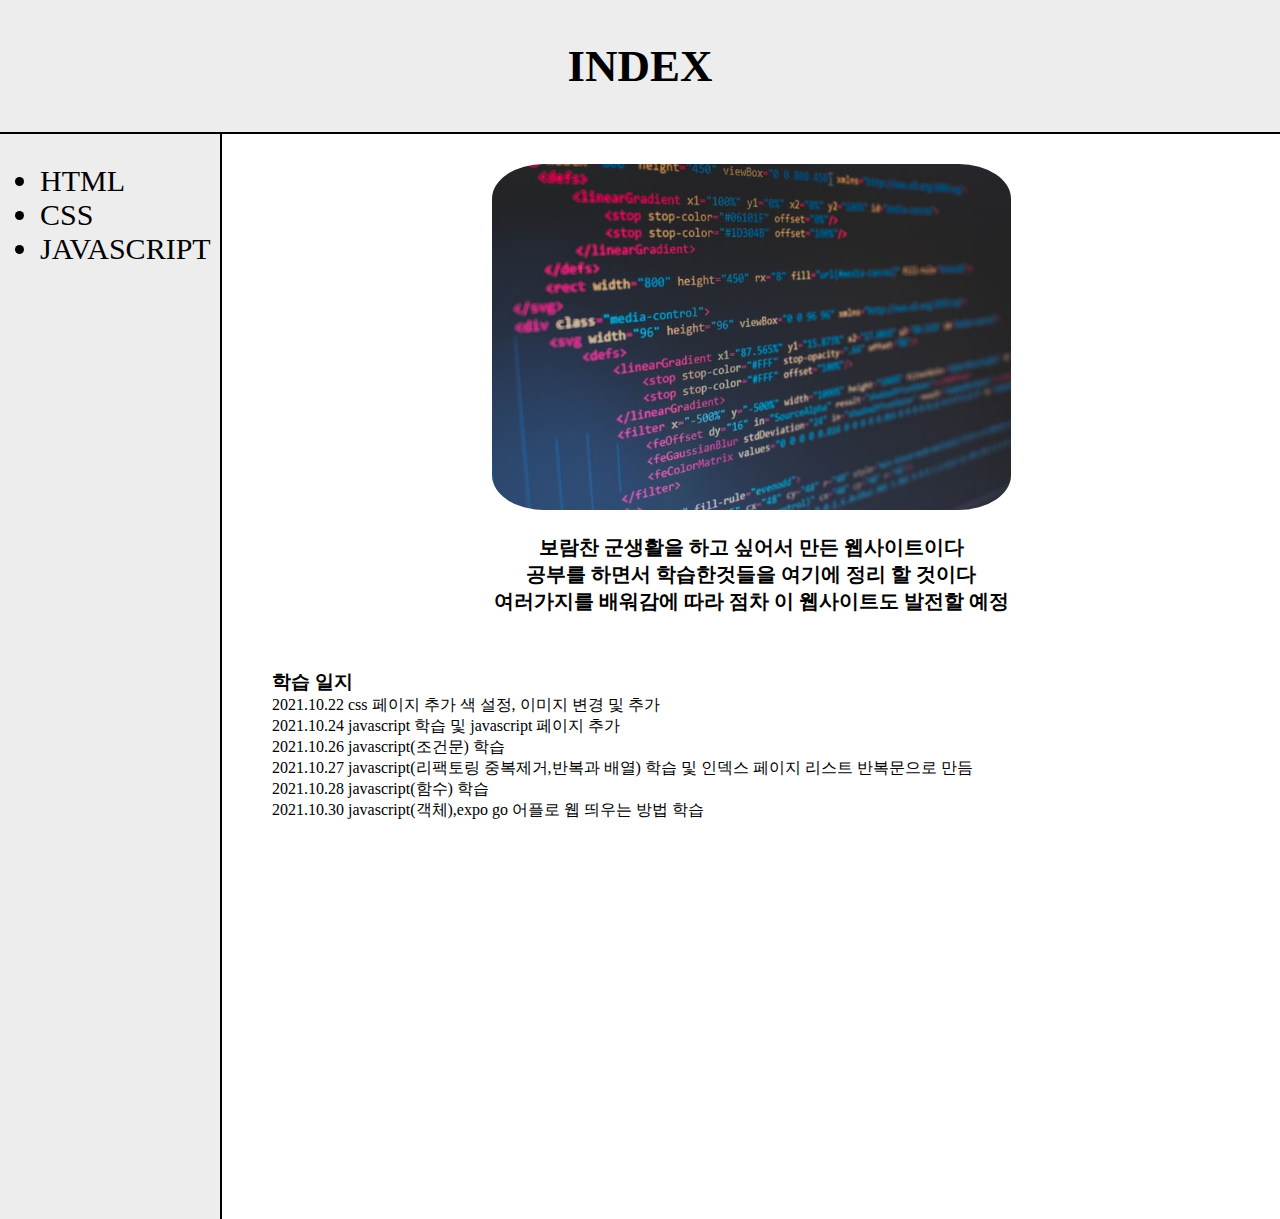
==== index.html @ 02810932 "2021.10.30" ====
<!DOCTYPE html>
<html>
  <head>
    <meta charset="utf-8">
    <script src="https://ajax.googleapis.com/ajax/libs/jquery/3.6.0/jquery.min.js"></script>
    <title>코딩공부</title>
    <style>
      a {
        color: black;
        text-decoration:none;
      }
      /*메인 색 #F6735C*/
      h1 {
        text-align:center;
        color:black;
        border-bottom:2px solid black;
        padding:40.15px 0 40px 0;
        font-size:45px;
        margin:0 0 0 0;
        background-color:#ededed;
      }
      #grid ul {
        height: 150%; /* 페이지 길어지면 삭제 시켜야댐 */
        border-right:2px solid black;
        font-size:30px;
        width:180px;
        margin:0px;
        padding:30px 0 0 40px;
        background-color:#ededed;
      }
      .img_center {
        text-align:center;
      }
      .main_text {
        padding:30px 10px 0 10px
      }
      #grid {
        display:grid;
        grid-template-columns:222px 1fr;
      }
      @media(max-width:800px){
        #grid{
          display:block;
        }
        #grid ul {
          border-right:none;
          font-size:30px;
          width:100%;
          margin:0px;
          padding:30px 0 30px 0;
          list-style:none;
          display:grid;
          grid-template-columns:1fr 1fr 1fr;
          text-align:center;
          border-bottom:2px solid black;
        }
        #grid li {
          float:left;
        }
      @media(max-width:950px){
        .img_center img {
          width:60%;
        }
      }
    }
    </style>
  </head>
  <body style="margin:0;">
    <h1>INDEX</h1>
    <div id="grid">
      <ul>
        <script>
          var subject = ["HTML","CSS","JAVASCRIPT"];
          var i = 0;
          while(i<subject.length){
            document.write('<li><a href="'+subject[i]+'.html">'+subject[i]+'</a></li>');
            i = i + 1;
          }
        </script>
      </ul>
      <div class="main_text">
        <div class="img_center">
          <img src="coding1.jpg" width="50%" style="border-radius:10%">
        </div>
        <p style="text-align:center;font-size:20px;font-weight:bold;color:black;">보람찬 군생활을 하고
          싶어서 만든 웹사이트이다<br>공부를 하면서 학습한것들을 여기에 정리
          할 것이다<br>여러가지를 배워감에 따라 점차 이 웹사이트도 발전할 예정
        </p><br>
        <ol style="list-style:none;">
          <li><div style="font-size:19px; font-weight:bold;">학습 일지</div></li>
          <li>2021.10.22 css 페이지 추가 색 설정, 이미지 변경 및 추가</li>
          <li>2021.10.24 javascript 학습 및 javascript 페이지 추가</li>
          <li>2021.10.26 javascript(조건문) 학습</li>
          <li>2021.10.27 javascript(리팩토링 중복제거,반복과 배열) 학습 및 인덱스 페이지 리스트 반복문으로 만듬</li>
          <li>2021.10.28 javascript(함수) 학습</li>
          <li>2021.10.30 javascript(객체),expo go 어플로 웹 띄우는 방법 학습</li>
        </ol>
      </div>
    </div>
  </body>
</html>
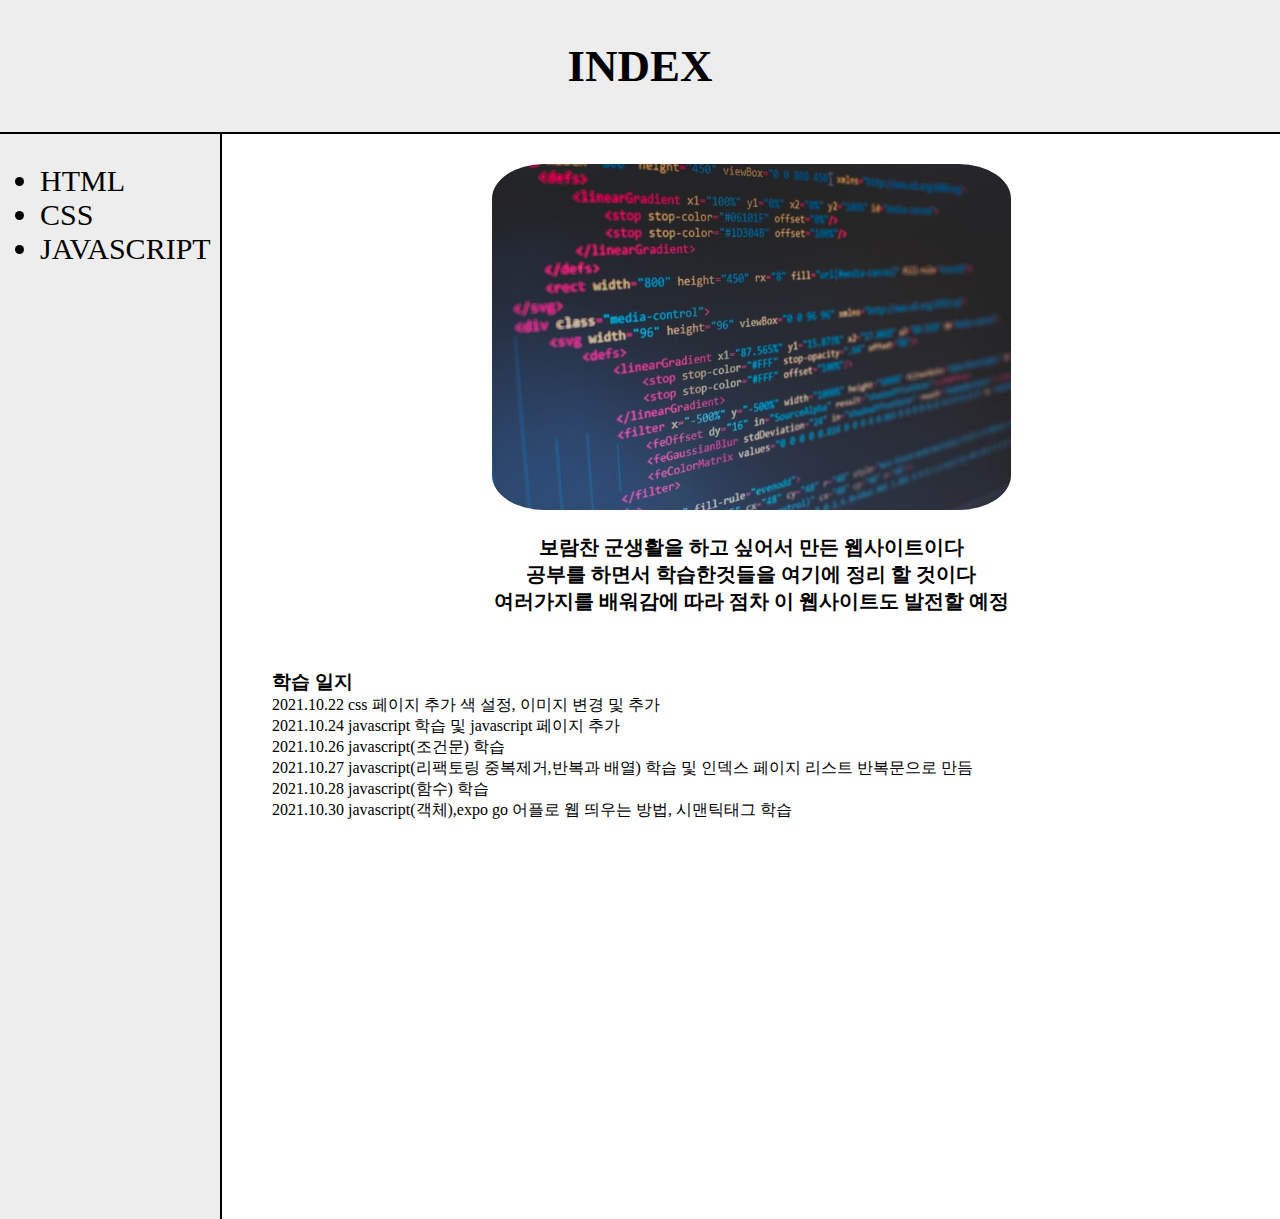
==== commit e981121f: "2021.10.30" ====
--- a/index.html
+++ b/index.html
@@ -57,12 +57,12 @@
         #grid li {
           float:left;
         }
+      }
       @media(max-width:950px){
         .img_center img {
           width:60%;
         }
       }
-    }
     </style>
   </head>
   <body style="margin:0;">
@@ -93,7 +93,7 @@
           <li>2021.10.26 javascript(조건문) 학습</li>
           <li>2021.10.27 javascript(리팩토링 중복제거,반복과 배열) 학습 및 인덱스 페이지 리스트 반복문으로 만듬</li>
           <li>2021.10.28 javascript(함수) 학습</li>
-          <li>2021.10.30 javascript(객체),expo go 어플로 웹 띄우는 방법 학습</li>
+          <li>2021.10.30 javascript(객체),expo go 어플로 웹 띄우는 방법, 시맨틱태그 학습</li>
         </ol>
       </div>
     </div>
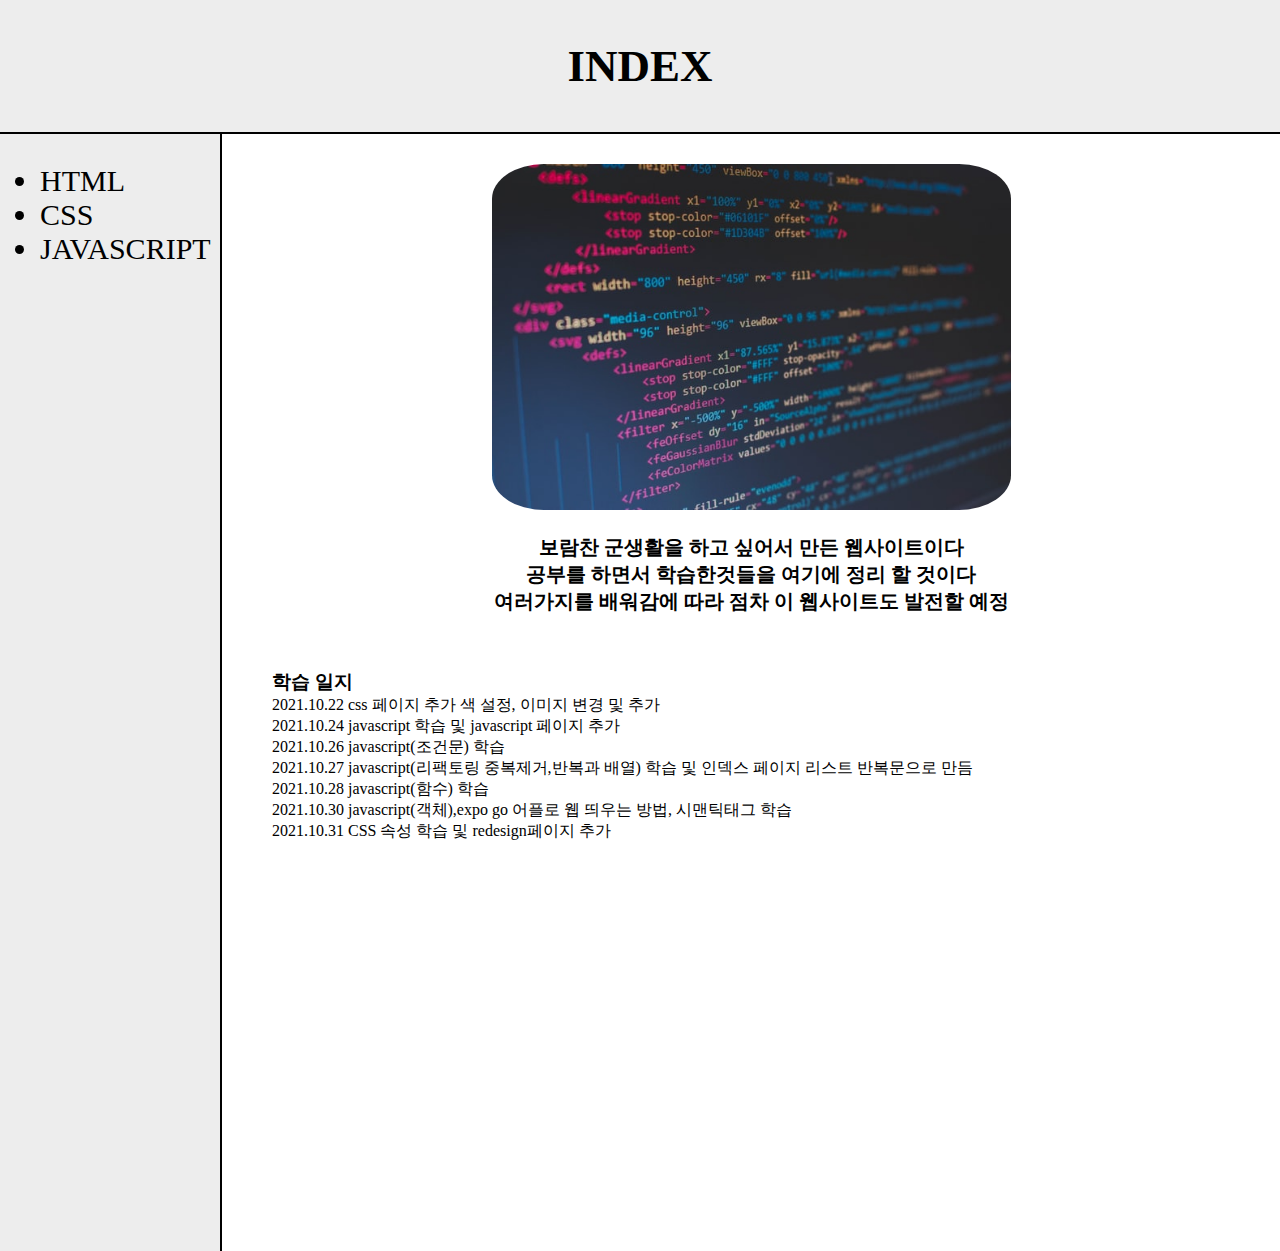
==== commit efc25dd1: "2021.10.31" ====
--- a/index.html
+++ b/index.html
@@ -80,7 +80,7 @@
       </ul>
       <div class="main_text">
         <div class="img_center">
-          <img src="coding1.jpg" width="50%" style="border-radius:10%">
+          <img src="images/coding1.jpg" width="50%" style="border-radius:10%">
         </div>
         <p style="text-align:center;font-size:20px;font-weight:bold;color:black;">보람찬 군생활을 하고
           싶어서 만든 웹사이트이다<br>공부를 하면서 학습한것들을 여기에 정리
@@ -94,6 +94,7 @@
           <li>2021.10.27 javascript(리팩토링 중복제거,반복과 배열) 학습 및 인덱스 페이지 리스트 반복문으로 만듬</li>
           <li>2021.10.28 javascript(함수) 학습</li>
           <li>2021.10.30 javascript(객체),expo go 어플로 웹 띄우는 방법, 시맨틱태그 학습</li>
+          <li>2021.10.31 CSS 속성 학습 및 redesign페이지 추가</li>
         </ol>
       </div>
     </div>
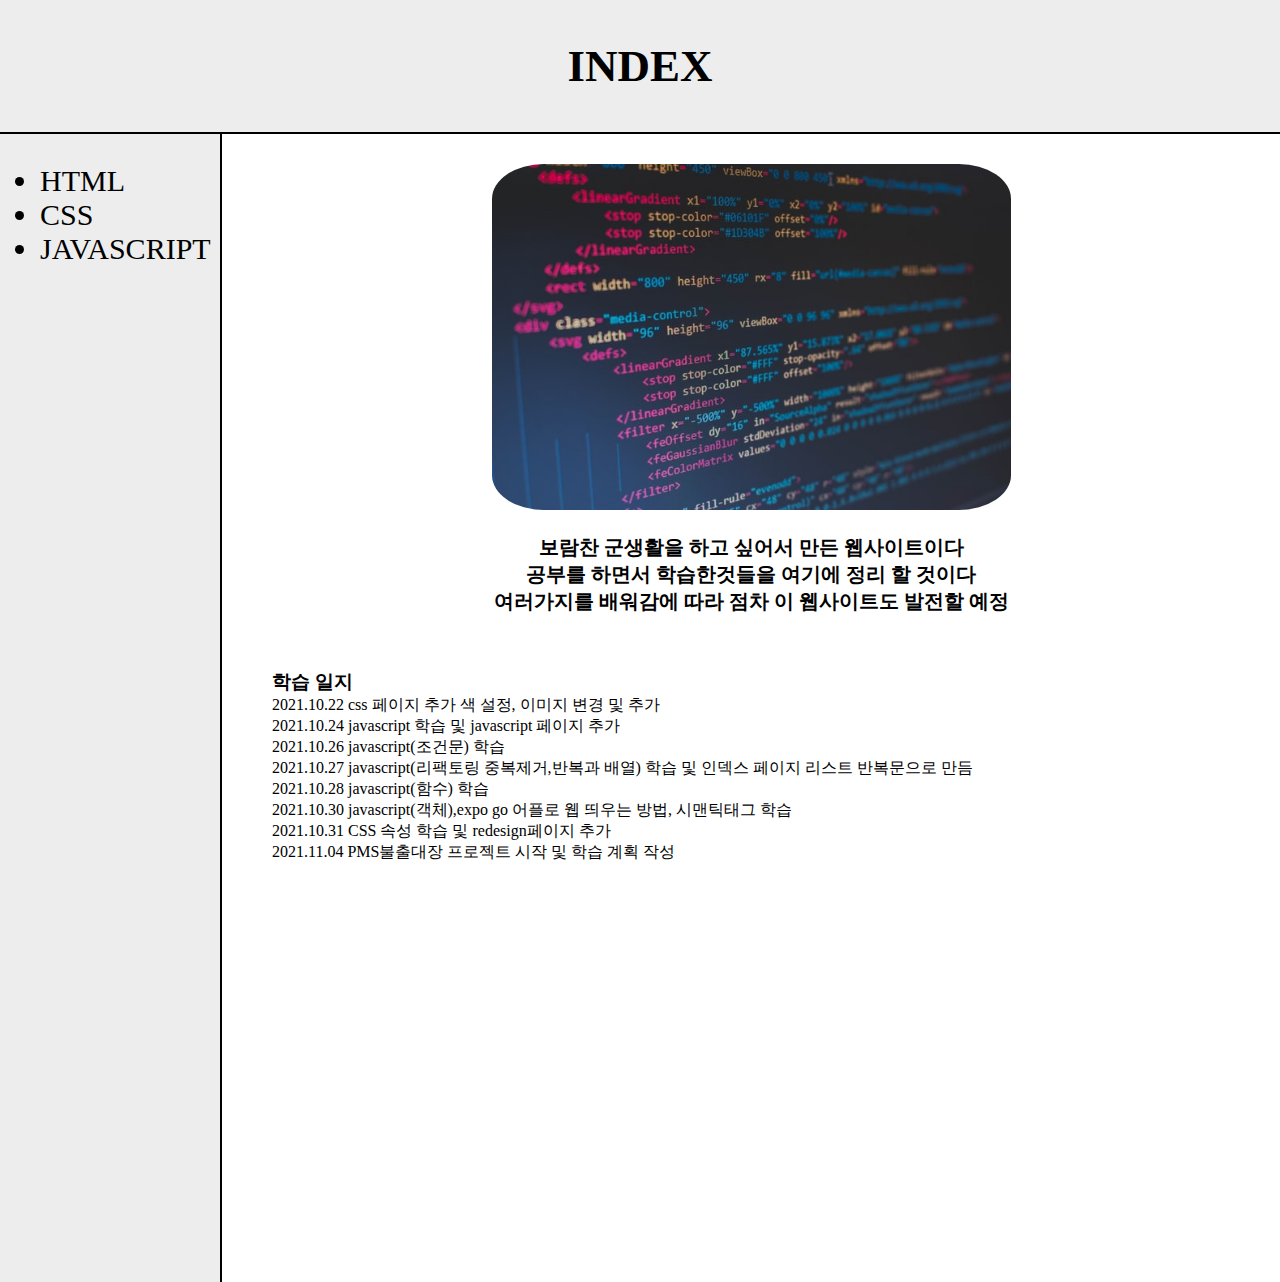
==== commit 9cba5c52: "2021.11.04" ====
--- a/index.html
+++ b/index.html
@@ -95,6 +95,7 @@
           <li>2021.10.28 javascript(함수) 학습</li>
           <li>2021.10.30 javascript(객체),expo go 어플로 웹 띄우는 방법, 시맨틱태그 학습</li>
           <li>2021.10.31 CSS 속성 학습 및 redesign페이지 추가</li>
+          <li>2021.11.04 PMS불출대장 프로젝트 시작 및 학습 계획 작성</li>
         </ol>
       </div>
     </div>
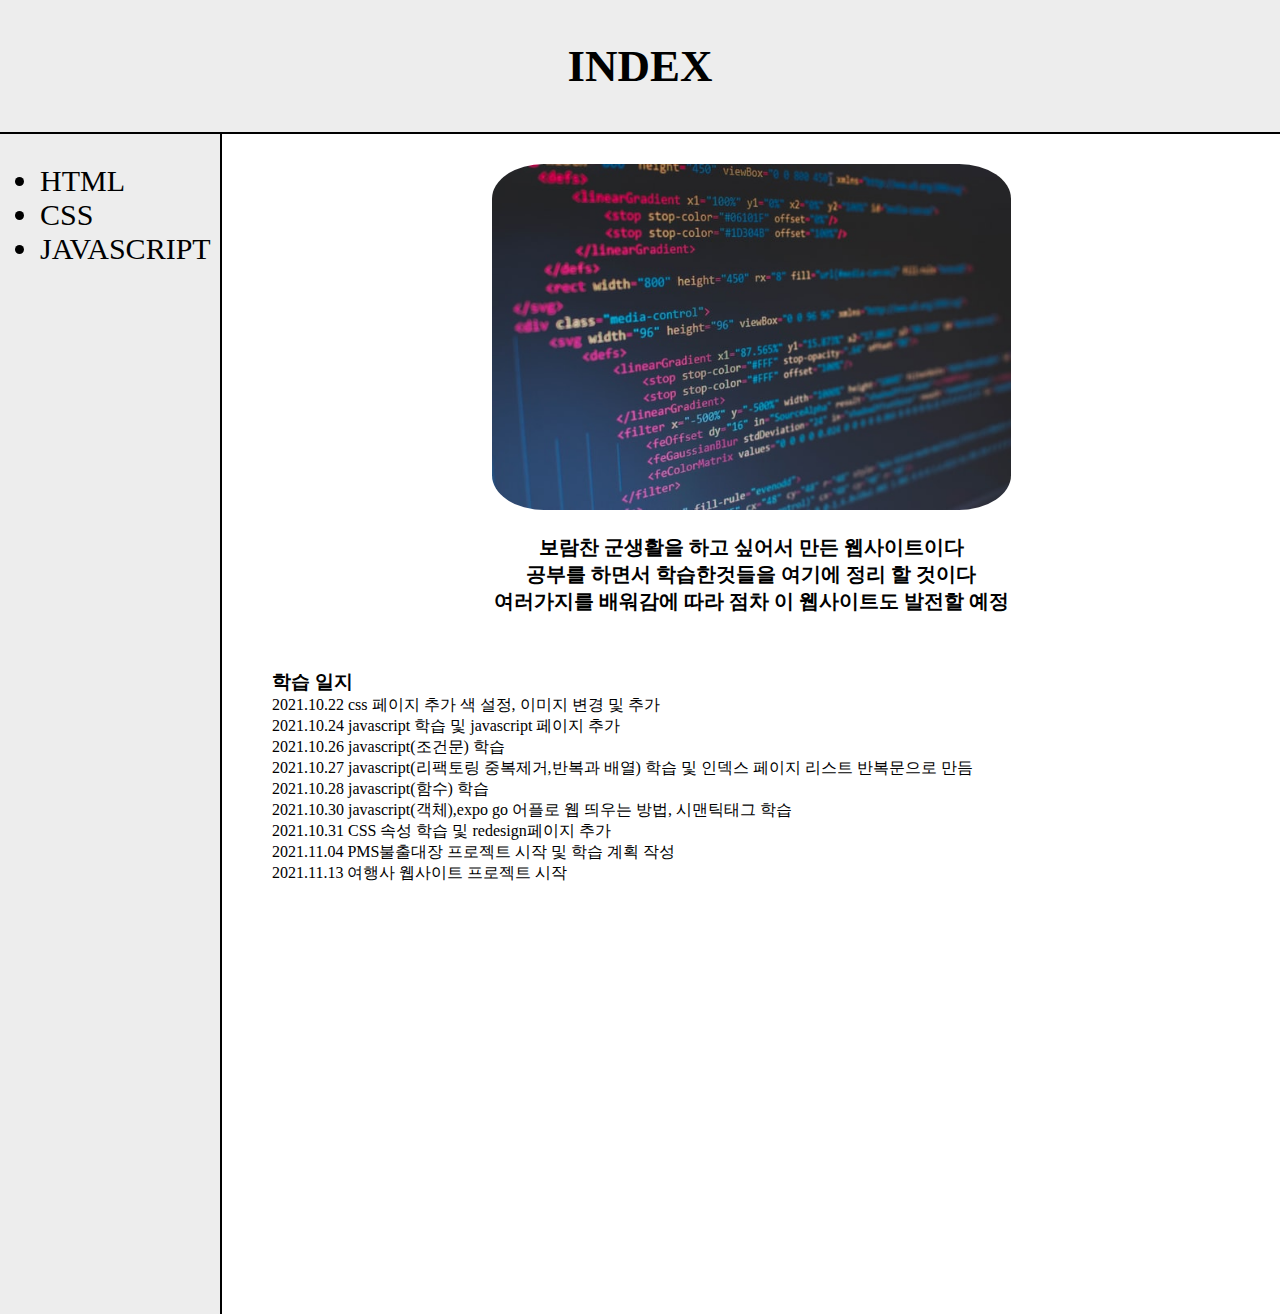
==== commit 0dec894d: "2021.11.13" ====
--- a/index.html
+++ b/index.html
@@ -96,6 +96,7 @@
           <li>2021.10.30 javascript(객체),expo go 어플로 웹 띄우는 방법, 시맨틱태그 학습</li>
           <li>2021.10.31 CSS 속성 학습 및 redesign페이지 추가</li>
           <li>2021.11.04 PMS불출대장 프로젝트 시작 및 학습 계획 작성</li>
+          <li>2021.11.13 여행사 웹사이트 프로젝트 시작</li>
         </ol>
       </div>
     </div>
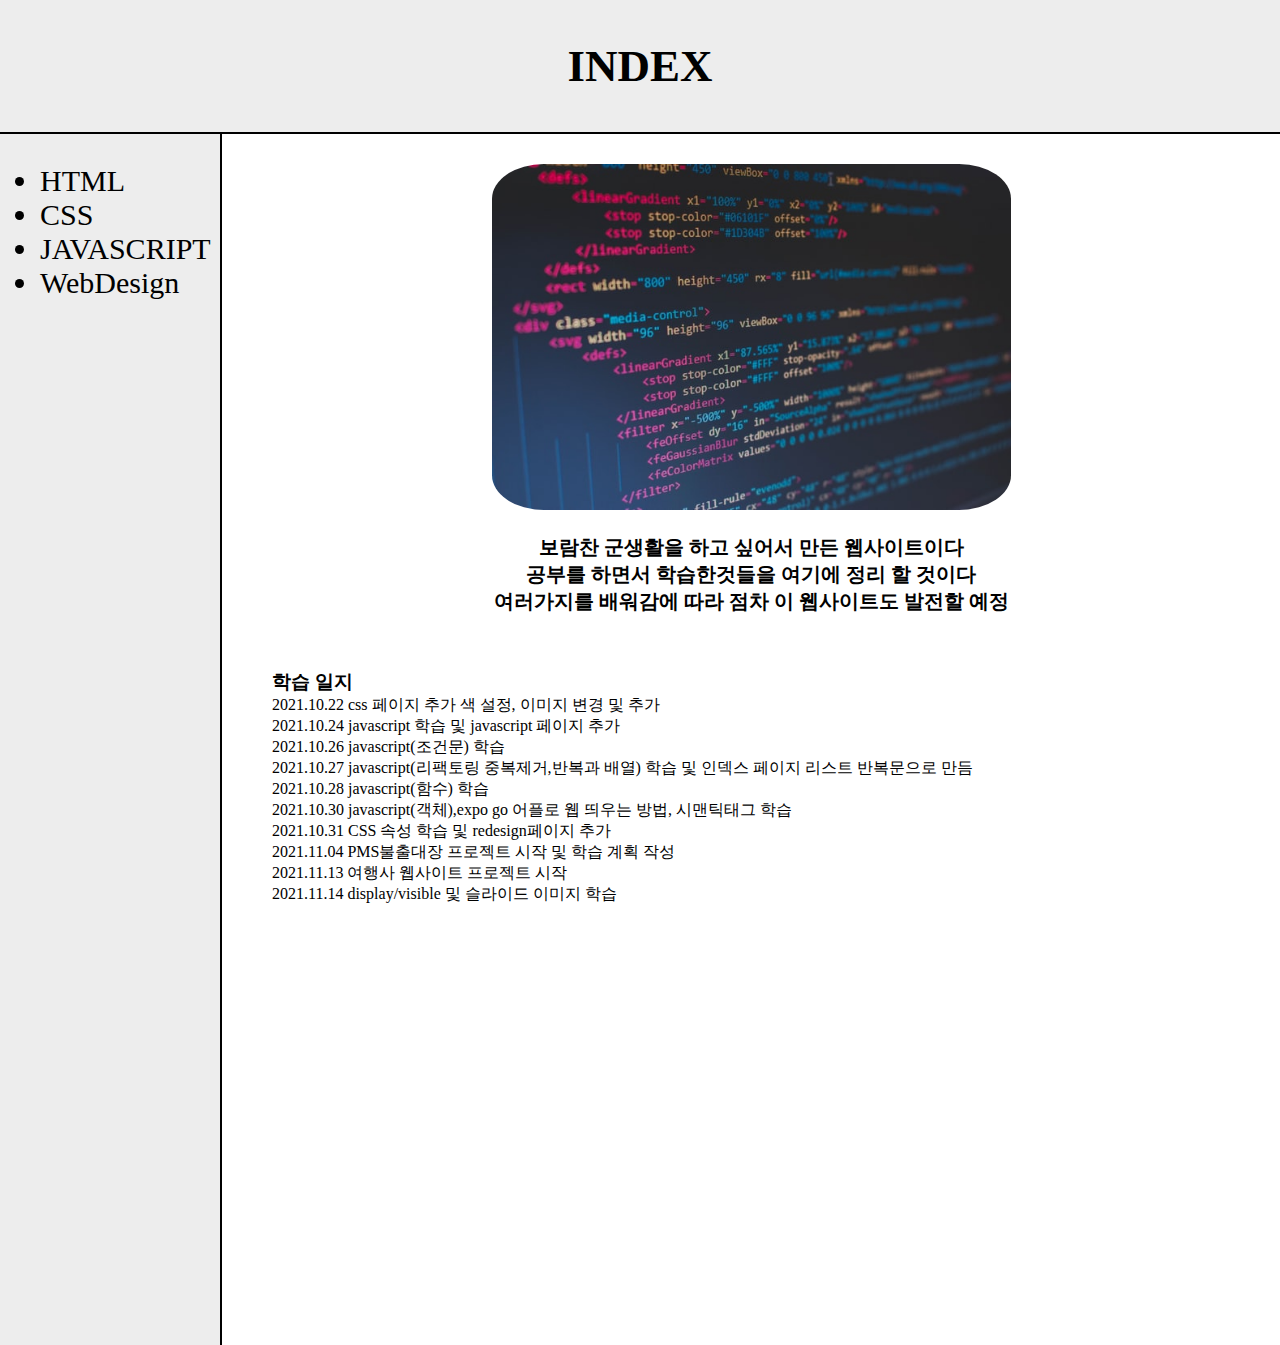
==== commit 478bd5bd: "2021.11.14" ====
--- a/index.html
+++ b/index.html
@@ -77,6 +77,7 @@
             i = i + 1;
           }
         </script>
+        <li><a href="WebDesignTest/test.html">WebDesign</a></li>
       </ul>
       <div class="main_text">
         <div class="img_center">
@@ -97,6 +98,7 @@
           <li>2021.10.31 CSS 속성 학습 및 redesign페이지 추가</li>
           <li>2021.11.04 PMS불출대장 프로젝트 시작 및 학습 계획 작성</li>
           <li>2021.11.13 여행사 웹사이트 프로젝트 시작</li>
+          <li>2021.11.14 display/visible 및 슬라이드 이미지 학습</li>
         </ol>
       </div>
     </div>
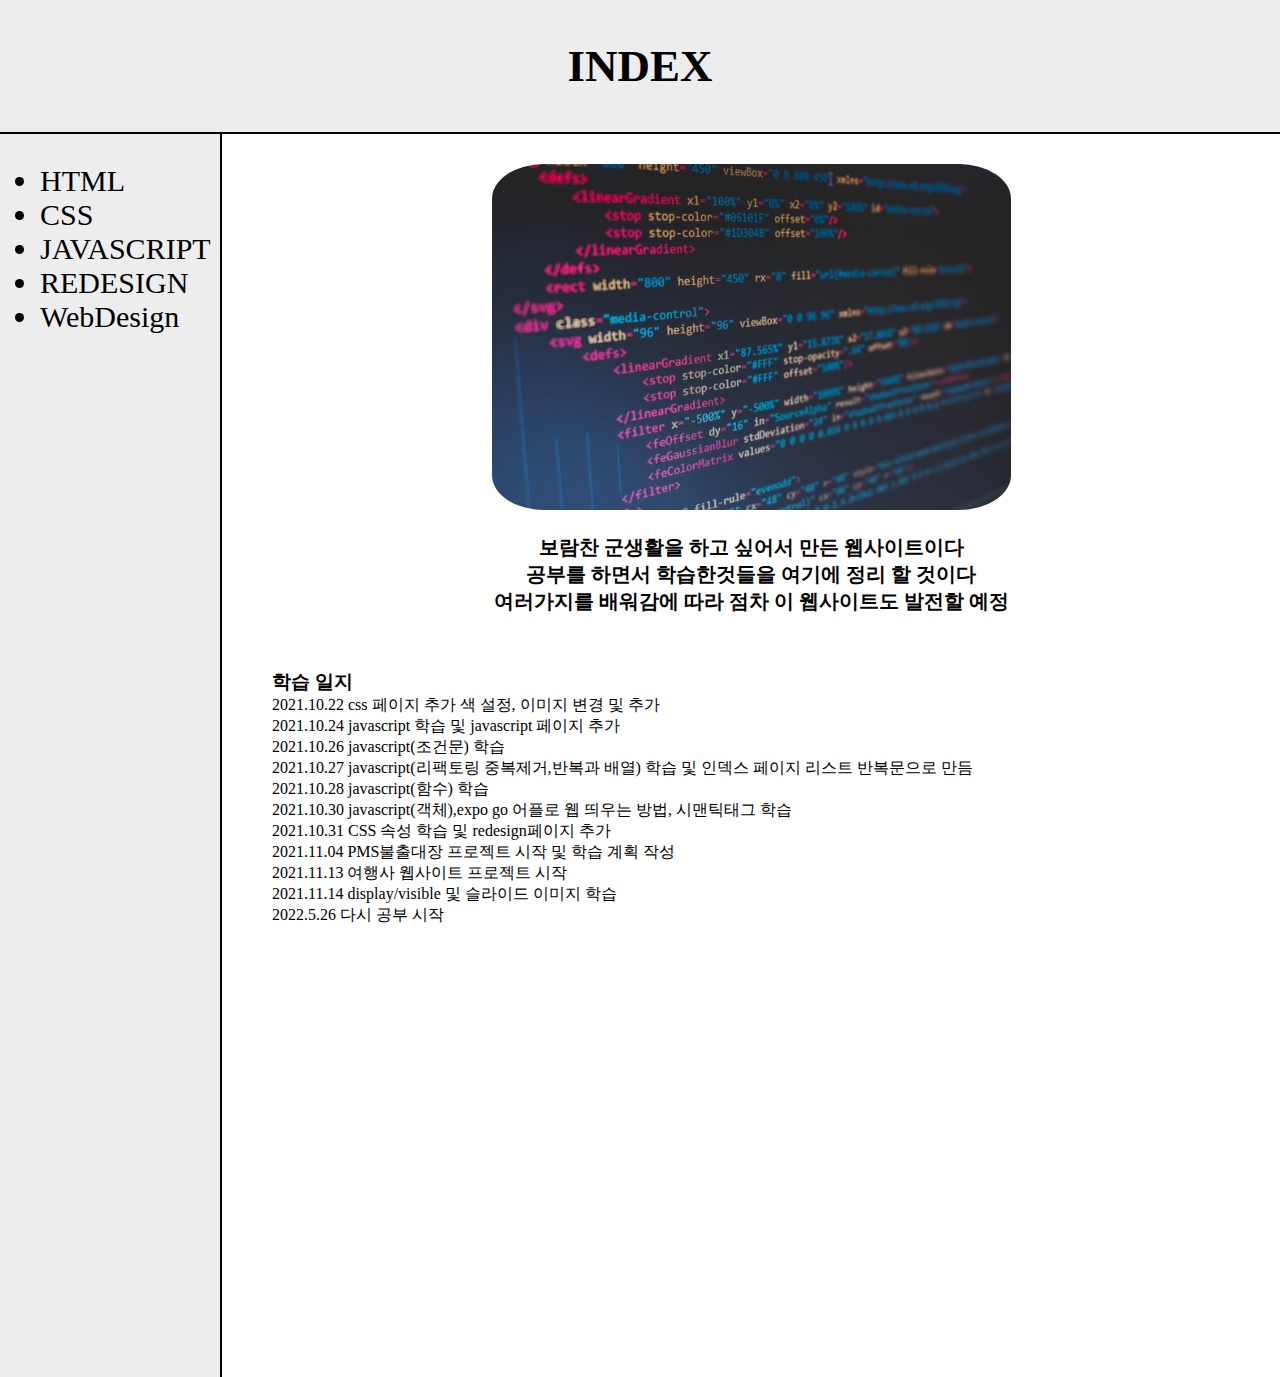
==== commit ad2e013f: "2022.5.26" ====
--- a/index.html
+++ b/index.html
@@ -70,7 +70,7 @@
     <div id="grid">
       <ul>
         <script>
-          var subject = ["HTML","CSS","JAVASCRIPT"];
+          var subject = ["HTML","CSS","JAVASCRIPT","REDESIGN"];
           var i = 0;
           while(i<subject.length){
             document.write('<li><a href="'+subject[i]+'.html">'+subject[i]+'</a></li>');
@@ -99,6 +99,7 @@
           <li>2021.11.04 PMS불출대장 프로젝트 시작 및 학습 계획 작성</li>
           <li>2021.11.13 여행사 웹사이트 프로젝트 시작</li>
           <li>2021.11.14 display/visible 및 슬라이드 이미지 학습</li>
+          <li>2022.5.26 다시 공부 시작</li>
         </ol>
       </div>
     </div>
